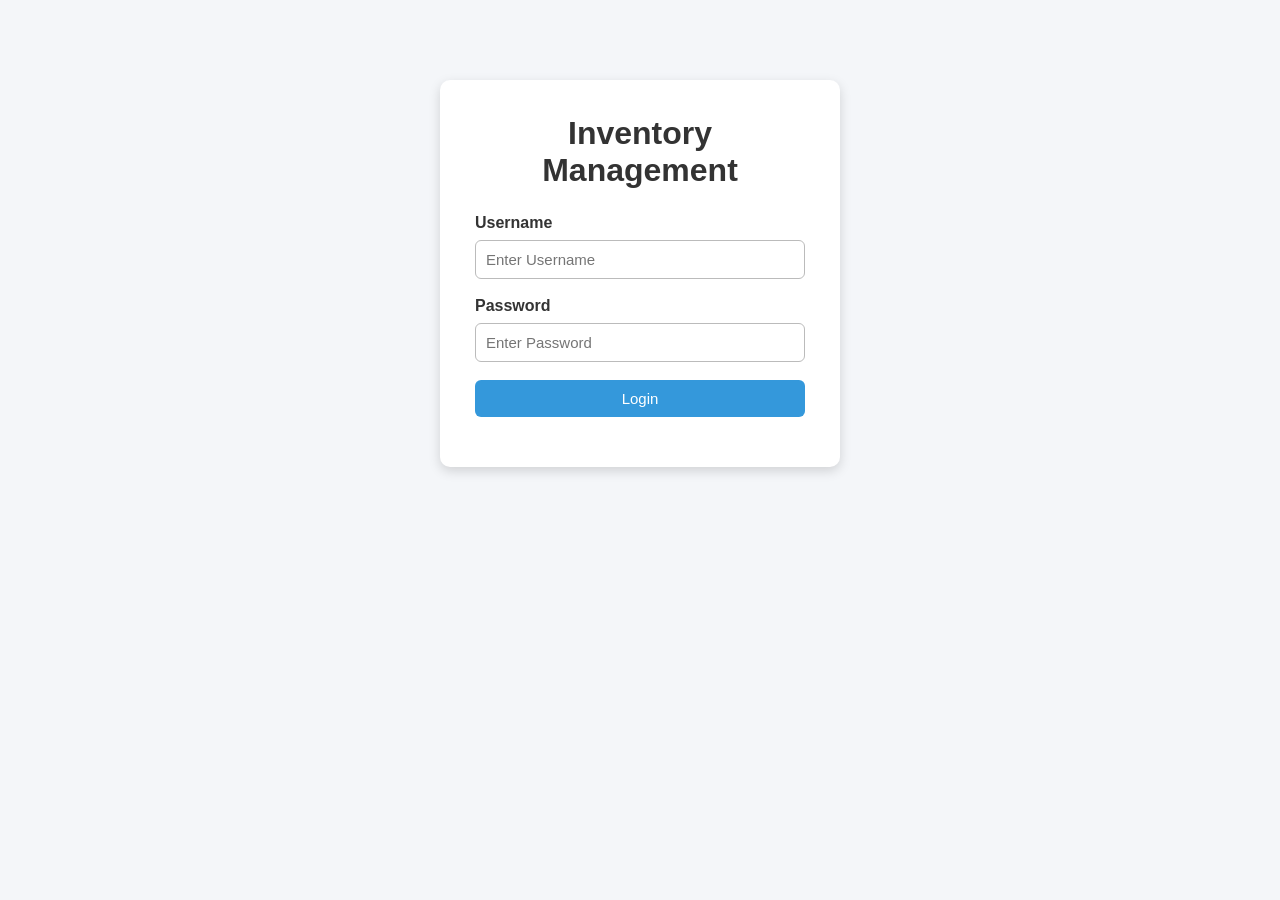
==== app/login.html @ 57ed7987 "Add inventory management web application" ====
<!DOCTYPE html>
<html lang="en">

<head>
    <meta charset="UTF-8">
    <meta name="viewport" content="width=device-width, initial-scale=1.0">
    <title>Inventory Management - Login</title>

    <link rel="stylesheet" href="css/style.css">
</head>

<body>

    <div class="login-card">

        <h1>Inventory Management</h1>

        <form id="loginForm">

            <div class="form-group">
                <label for="username">Username</label>

                <input
                    type="text"
                    id="username"
                    placeholder="Enter Username"
                    autocomplete="off">
            </div>

            <div class="form-group">
                <label for="password">Password</label>

                <input
                    type="password"
                    id="password"
                    placeholder="Enter Password">
            </div>

            <button
                type="submit"
                id="loginBtn"
                class="btn btn-primary"
                style="width:100%;">
                Login
            </button>

            <p id="errorMessage" class="error"></p>

        </form>

    </div>

    <script src="js/auth.js"></script>

</body>

</html>
---- app/css/style.css ----
/* ======================================
   Global Styles
====================================== */

* {
    margin: 0;
    padding: 0;
    box-sizing: border-box;
    font-family: "Segoe UI", Arial, sans-serif;
}

body {
    background: #f4f6f9;
    color: #333;
}

/* ======================================
   Navbar
====================================== */

.navbar {
    background: #2c3e50;
    color: white;
    padding: 15px 30px;
    display: flex;
    justify-content: space-between;
    align-items: center;
}

.navbar h2 {
    font-size: 24px;
}

.navbar a {
    color: white;
    text-decoration: none;
    font-weight: bold;
}

.navbar a:hover {
    text-decoration: underline;
}

/* ======================================
   Container
====================================== */

.container {
    width: 90%;
    max-width: 1100px;
    margin: 40px auto;
}

/* ======================================
   Login Card
====================================== */

.login-card {
    width: 400px;
    margin: 80px auto;
    background: white;
    padding: 35px;
    border-radius: 10px;
    box-shadow: 0 4px 12px rgba(0,0,0,0.15);
}

.login-card h1 {
    text-align: center;
    margin-bottom: 25px;
}

.form-group {
    margin-bottom: 18px;
}

.form-group label {
    display: block;
    margin-bottom: 8px;
    font-weight: bold;
}

.form-group input {
    width: 100%;
    padding: 10px;
    border: 1px solid #bbb;
    border-radius: 6px;
    font-size: 15px;
}

.form-group input:focus {
    border-color: #3498db;
    outline: none;
}

/* ======================================
   Buttons
====================================== */

.btn {
    display: inline-block;
    border: none;
    padding: 10px 18px;
    border-radius: 6px;
    cursor: pointer;
    font-size: 15px;
    transition: 0.3s;
}

.btn-primary {
    background: #3498db;
    color: white;
}

.btn-primary:hover {
    background: #2980b9;
}

.btn-success {
    background: #2ecc71;
    color: white;
}

.btn-success:hover {
    background: #27ae60;
}

.btn-warning {
    background: #f39c12;
    color: white;
}

.btn-warning:hover {
    background: #d68910;
}

.btn-danger {
    background: #e74c3c;
    color: white;
}

.btn-danger:hover {
    background: #c0392b;
}

/* ======================================
   Dashboard Cards
====================================== */

.dashboard {
    display: flex;
    gap: 25px;
    margin-top: 30px;
    flex-wrap: wrap;
}

.card {
    background: white;
    flex: 1;
    min-width: 250px;
    padding: 30px;
    border-radius: 10px;
    text-align: center;
    box-shadow: 0 3px 8px rgba(0,0,0,0.1);
}

.card h3 {
    margin-bottom: 15px;
}

.card p {
    font-size: 28px;
    font-weight: bold;
    color: #3498db;
}

/* ======================================
   Table
====================================== */

table {
    width: 100%;
    border-collapse: collapse;
    margin-top: 25px;
    background: white;
}

table th {
    background: #34495e;
    color: white;
    padding: 14px;
}

table td {
    padding: 12px;
    border-bottom: 1px solid #ddd;
}

table tr:hover {
    background: #f8f8f8;
}

/* ======================================
   Header Section
====================================== */

.page-header {
    display: flex;
    justify-content: space-between;
    align-items: center;
    margin-bottom: 25px;
}

/* ======================================
   Modal
====================================== */

.modal {
    display: none;
    position: fixed;
    inset: 0;
    background: rgba(0,0,0,.4);
}

.modal-content {
    width: 450px;
    background: white;
    margin: 100px auto;
    padding: 30px;
    border-radius: 10px;
}

/* ======================================
   Messages
====================================== */

.error {
    color: #e74c3c;
    margin-top: 15px;
    text-align: center;
}

.success {
    color: #2ecc71;
    margin-top: 15px;
    text-align: center;
}

/* ======================================
   Footer
====================================== */

.footer {
    margin-top: 50px;
    text-align: center;
    color: #777;
    padding: 20px;
}
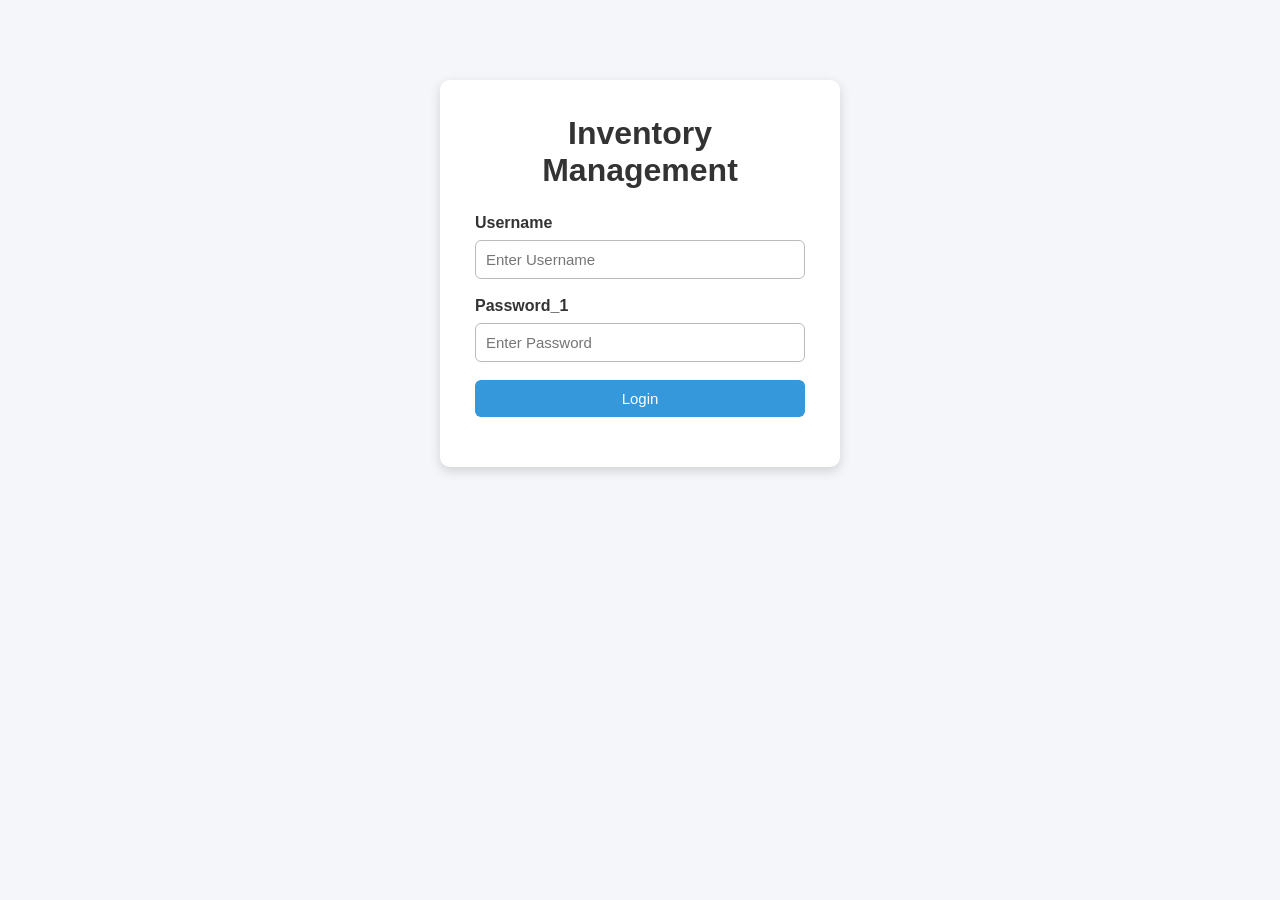
==== commit 9db6e780: "Add discount feature" ====
--- a/app/login.html
+++ b/app/login.html
@@ -28,7 +28,7 @@
             </div>
 
             <div class="form-group">
-                <label for="password">Password</label>
+                <label for="password">Password_1</label>
 
                 <input
                     type="password"
